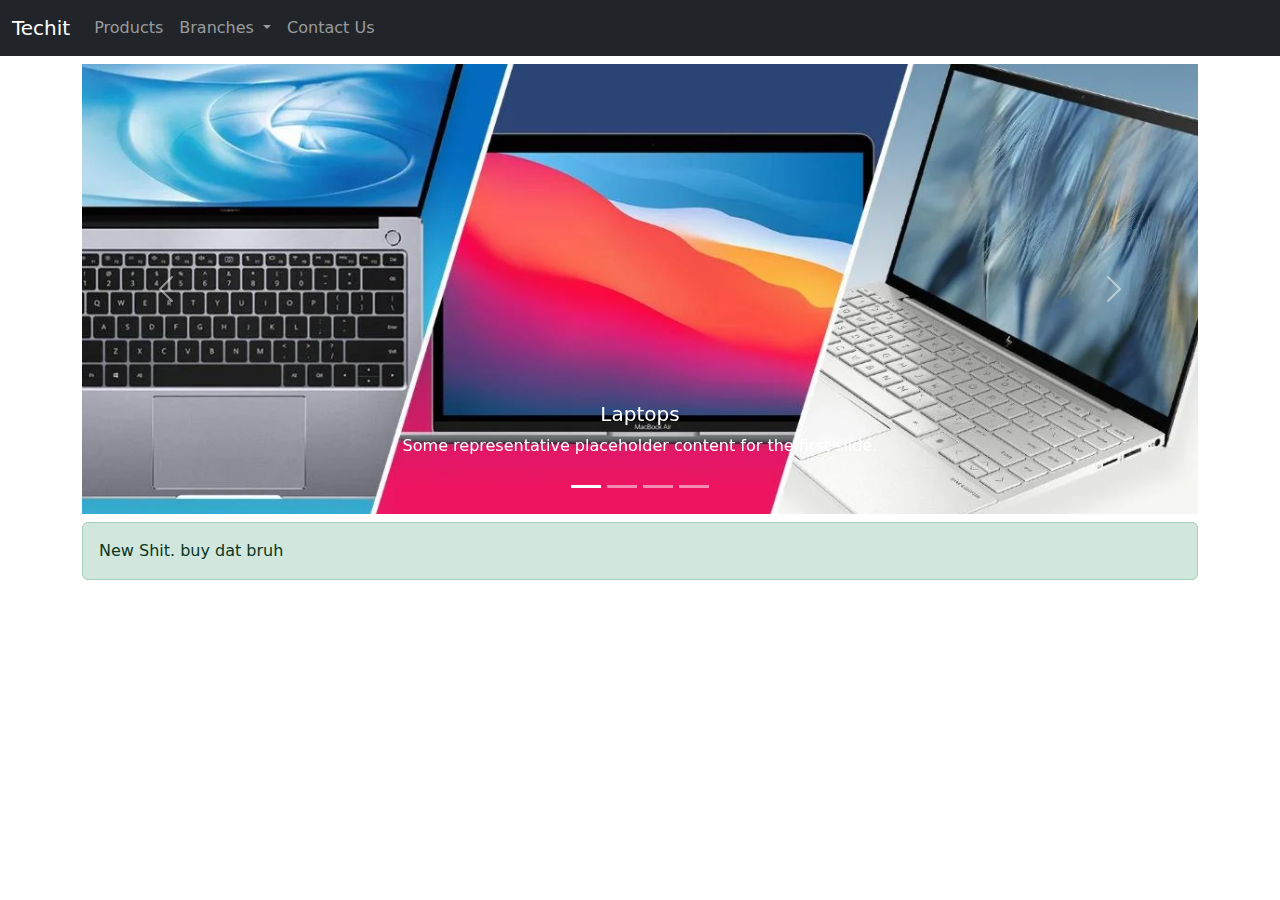
==== index.html @ df87259d "newchanges" ====
<!DOCTYPE html>
<html lang="en">

<head>
    <meta charset="UTF-8">
    <meta http-equiv="X-UA-Compatible" content="IE=edge">
    <meta name="viewport" content="width=device-width, initial-scale=1.0">
    <title>Document</title>
    <link rel="stylesheet" href="https://cdn.jsdelivr.net/npm/bootstrap@5.2.3/dist/css/bootstrap.min.css
">
</head>

<body>
    <style>
        img {
            max-height: 450px;
            object-fit: cover;
        }
    </style>
    <!-- NAVBAR NAVBAR NAVBAR NAVBAR -->
    <nav class="navbar navbar-expand-lg navbar-dark bg-dark">
        <div class="container-fluid">
            <a class="navbar-brand" href="#">Techit</a>
            <button class="navbar-toggler" type="button" data-bs-toggle="collapse"
                data-bs-target="#navbarSupportedContent" aria-controls="navbarSupportedContent" aria-expanded="false"
                aria-label="Toggle navigation">
                <span class="navbar-toggler-icon"></span>
            </button>
            <div class="collapse navbar-collapse" id="navbarSupportedContent">
                <ul class="navbar-nav me-auto mb-2 mb-lg-0">
                    <li class="nav-item">
                        <a class="nav-link" href="products.html">Products</a>
                    </li>
                    <li class="nav-item dropdown">
                        <a class="nav-link dropdown-toggle" href="#" role="button" data-bs-toggle="dropdown"
                            aria-expanded="false">
                            Branches
                        </a>
                        <ul class="dropdown-menu">
                            <li><a class="dropdown-item" href="#">HAIFA</a></li>
                            <li><a class="dropdown-item" href="#">TEL AVIV</a></li>
                            <li>
                                <hr class="dropdown-divider">
                            </li>
                            <li><a class="dropdown-item" href="#">JERUSALEM</a></li>
                        </ul>
                    </li>
                    <li class="nav-item">
                        <a class="nav-link" href="contactUs.html">Contact Us</a>
                    </li>
                </ul>
            </div>
        </div>
    </nav>

    <!-- CONTAINER CONTAINER CONTAINER -->
    <div class="container w-80 mt-2">

        <!-- CAROUSEL CAROUSEL CAROUSEL -->
        <div id="carouselExampleCaptions" class="carousel slide" data-bs-ride="false">
            <div class="carousel-indicators">
                <button type="button" data-bs-target="#carouselExampleCaptions" data-bs-slide-to="0" class="active"
                    aria-current="true" aria-label="Slide 1"></button>
                <button type="button" data-bs-target="#carouselExampleCaptions" data-bs-slide-to="1"
                    aria-label="Slide 2"></button>
                <button type="button" data-bs-target="#carouselExampleCaptions" data-bs-slide-to="2"
                    aria-label="Slide 3"></button>
                <button type="button" data-bs-target="#carouselExampleCaptions" data-bs-slide-to="3"
                    aria-label="Slide 4"></button>
            </div>
            <div class="carousel-inner">
                <div class="carousel-item active">
                    <img src="./images/laptops.webp" class="d-block w-100 " alt="...">
                    <div class="carousel-caption d-none d-md-block">
                        <h5>Laptops</h5>
                        <p>Some representative placeholder content for the first slide.</p>
                    </div>
                </div>
                <div class="carousel-item">
                    <img src="./images/smartphones.webp" class="d-block w-100" alt="...">
                    <div class="carousel-caption d-none d-md-block">
                        <h5>Smartphones</h5>
                        <p>Some representative placeholder content for the second slide.</p>
                    </div>
                </div>
                <div class="carousel-item">
                    <img src="./images/gaming.jpg" class="d-block w-100" alt="...">
                    <div class="carousel-caption d-none d-md-block">
                        <h5>Gaming</h5>
                        <p>Some representative placeholder content for the third slide.</p>
                    </div>
                </div>
                <div class="carousel-item">
                    <img src="./images/storage.jpeg" class="d-block w-100" alt="...">
                    <div class="carousel-caption d-none d-md-block">
                        <h5>Storage</h5>
                        <p>Some representative placeholder content for the third slide.</p>
                    </div>
                </div>
            </div>
            <button class="carousel-control-prev" type="button" data-bs-target="#carouselExampleCaptions"
                data-bs-slide="prev">
                <span class="carousel-control-prev-icon" aria-hidden="true"></span>
                <span class="visually-hidden">Previous</span>
            </button>
            <button class="carousel-control-next" type="button" data-bs-target="#carouselExampleCaptions"
                data-bs-slide="next">
                <span class="carousel-control-next-icon" aria-hidden="true"></span>
                <span class="visually-hidden">Next</span>
            </button>
        </div>

        <!-- ALERT ALERT ALERT -->
        <div class="alert alert-success mt-2" role="alert">
            New Shit. buy dat bruh
        </div>
    </div>



    <script src="https://cdn.jsdelivr.net/npm/bootstrap@5.2.3/dist/js/bootstrap.bundle.min.js
"></script>
</body>

</html>
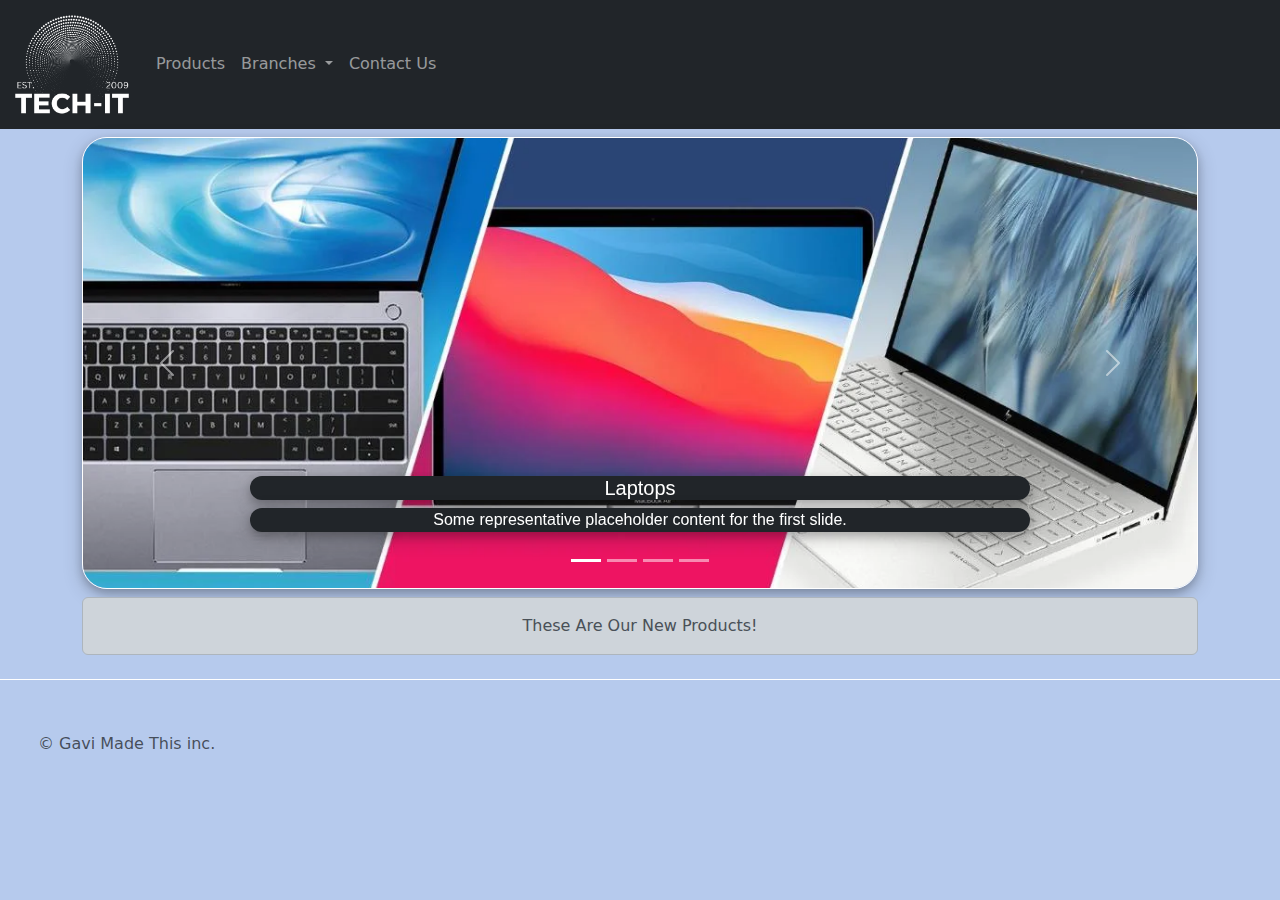
==== commit fad6cf57: "update1" ====
--- a/index.html
+++ b/index.html
@@ -8,6 +8,13 @@
     <title>Document</title>
     <link rel="stylesheet" href="https://cdn.jsdelivr.net/npm/bootstrap@5.2.3/dist/css/bootstrap.min.css
 ">
+    <link rel="stylesheet" href="./CSS/indexCss.css">
+    <link rel="stylesheet" href="https://cdnjs.cloudflare.com/ajax/libs/font-awesome/6.4.0/css/all.min.css"
+        integrity="sha512-iecdLmaskl7CVkqkXNQ/ZH/XLlvWZOJyj7Yy7tcenmpD1ypASozpmT/E0iPtmFIB46ZmdtAc9eNBvH0H/ZpiBw=="
+        crossorigin="anonymous" referrerpolicy="no-referrer" />
+    <link rel="stylesheet" href="https://cdnjs.cloudflare.com/ajax/libs/bootstrap/5.2.3/css/bootstrap.min.css"
+        integrity="sha512-SbiR/eusphKoMVVXysTKG/7VseWii+Y3FdHrt0EpKgpToZeemhqHeZeLWLhJutz/2ut2Vw1uQEj2MbRF+TVBUA=="
+        crossorigin="anonymous" referrerpolicy="no-referrer" />
 </head>
 
 <body>
@@ -17,10 +24,11 @@
             object-fit: cover;
         }
     </style>
+
     <!-- NAVBAR NAVBAR NAVBAR NAVBAR -->
     <nav class="navbar navbar-expand-lg navbar-dark bg-dark">
         <div class="container-fluid">
-            <a class="navbar-brand" href="#">Techit</a>
+            <a class="navbar-brand" href="index.html"><img id="techItLogo" src="./images/tech-it.png" alt=""></a>
             <button class="navbar-toggler" type="button" data-bs-toggle="collapse"
                 data-bs-target="#navbarSupportedContent" aria-controls="navbarSupportedContent" aria-expanded="false"
                 aria-label="Toggle navigation">
@@ -57,7 +65,7 @@
     <div class="container w-80 mt-2">
 
         <!-- CAROUSEL CAROUSEL CAROUSEL -->
-        <div id="carouselExampleCaptions" class="carousel slide" data-bs-ride="false">
+        <div id="carouselExampleCaptions" class="carousel slide border border-white" data-bs-ride="false">
             <div class="carousel-indicators">
                 <button type="button" data-bs-target="#carouselExampleCaptions" data-bs-slide-to="0" class="active"
                     aria-current="true" aria-label="Slide 1"></button>
@@ -72,29 +80,53 @@
                 <div class="carousel-item active">
                     <img src="./images/laptops.webp" class="d-block w-100 " alt="...">
                     <div class="carousel-caption d-none d-md-block">
-                        <h5>Laptops</h5>
-                        <p>Some representative placeholder content for the first slide.</p>
+                        <h5 class="bg-dark carouselCap"
+                            style="font-family: 'Lucida Sans', 'Lucida Sans Regular', 'Lucida Grande', 'Lucida Sans Unicode', Geneva, Verdana, sans-serif;">
+                            Laptops</h5>
+                        <p class="bg-dark carouselCap"
+                            style="font-family: 'Lucida Sans', 'Lucida Sans Regular', 'Lucida Grande', 'Lucida Sans Unicode', Geneva, Verdana, sans-serif;">
+                            Some representative placeholder
+                            content for the
+                            first slide.</p>
                     </div>
                 </div>
                 <div class="carousel-item">
                     <img src="./images/smartphones.webp" class="d-block w-100" alt="...">
                     <div class="carousel-caption d-none d-md-block">
-                        <h5>Smartphones</h5>
-                        <p>Some representative placeholder content for the second slide.</p>
+                        <h5 class="bg-dark carouselCap"
+                            style="font-family: 'Lucida Sans', 'Lucida Sans Regular', 'Lucida Grande', 'Lucida Sans Unicode', Geneva, Verdana, sans-serif;">
+                            Smartphones</h5>
+                        <p class="bg-dark carouselCap"
+                            style="font-family: 'Lucida Sans', 'Lucida Sans Regular', 'Lucida Grande', 'Lucida Sans Unicode', Geneva, Verdana, sans-serif;">
+                            Some representative placeholder
+                            content for the
+                            second slide.</p>
                     </div>
                 </div>
                 <div class="carousel-item">
                     <img src="./images/gaming.jpg" class="d-block w-100" alt="...">
                     <div class="carousel-caption d-none d-md-block">
-                        <h5>Gaming</h5>
-                        <p>Some representative placeholder content for the third slide.</p>
+                        <h5 class="bg-dark carouselCap"
+                            style="font-family: 'Lucida Sans', 'Lucida Sans Regular', 'Lucida Grande', 'Lucida Sans Unicode', Geneva, Verdana, sans-serif;">
+                            Gaming</h5>
+                        <p class="bg-dark carouselCap"
+                            style="font-family: 'Lucida Sans', 'Lucida Sans Regular', 'Lucida Grande', 'Lucida Sans Unicode', Geneva, Verdana, sans-serif;">
+                            Some representative placeholder
+                            content for the
+                            third slide.</p>
                     </div>
                 </div>
                 <div class="carousel-item">
                     <img src="./images/storage.jpeg" class="d-block w-100" alt="...">
                     <div class="carousel-caption d-none d-md-block">
-                        <h5>Storage</h5>
-                        <p>Some representative placeholder content for the third slide.</p>
+                        <h5 class="bg-dark carouselCap"
+                            style="font-family: 'Lucida Sans', 'Lucida Sans Regular', 'Lucida Grande', 'Lucida Sans Unicode', Geneva, Verdana, sans-serif;">
+                            Storage</h5>
+                        <p class="bg-dark carouselCap"
+                            style="font-family: 'Lucida Sans', 'Lucida Sans Regular', 'Lucida Grande', 'Lucida Sans Unicode', Geneva, Verdana, sans-serif;">
+                            Some representative placeholder
+                            content for the
+                            third slide.</p>
                     </div>
                 </div>
             </div>
@@ -111,12 +143,33 @@
         </div>
 
         <!-- ALERT ALERT ALERT -->
-        <div class="alert alert-success mt-2" role="alert">
-            New Shit. buy dat bruh
+        <div class="alert alert-dark mt-2 text-center" role="alert">
+            These Are Our New Products!
         </div>
     </div>
 
+    <footer class="d-flex flex-wrap justify-content-between align-items-center py-3 my-4 border-top border-white">
+        <div class="col-md-4 d-flex align-items-center">
+            <a href="/" class="mb-3 me-2 mb-md-0 text-muted text-decoration-none lh-1">
+                <svg class="bi" width="30" height="24">
+                    <use xlink:href="#bootstrap"></use>
+                </svg>
+            </a>
+            <span class="mb-3 mb-md-0 text-muted">© Gavi Made This inc.</span>
+        </div>
 
+        <ul class="nav col-md-4 p-5 justify-content-end list-unstyled d-flex">
+            <li class="ms-3 footerIcon"><a style="text-decoration:none; color:#1977F2; font-size: 2rem;"
+                    href="https://www.facebook.com/profile.php?id=100007185407196" class="fa-brands fa-facebook"></a>
+            </li>
+            <li class="ms-3 footerIcon"><a style="text-decoration:none; color:#BE5583; font-size: 2rem;"
+                    href="https://www.instagram.com/" class="fa-brands fa-instagram"></a>
+            </li>
+            <li class="ms-3 footerIcon"><a style="text-decoration:none; color:#1C9BEF; font-size: 2rem;"
+                    href="https://twitter.com/prodgavii" class="fa-brands fa-twitter"></a>
+            </li>
+        </ul>
+    </footer>
 
     <script src="https://cdn.jsdelivr.net/npm/bootstrap@5.2.3/dist/js/bootstrap.bundle.min.js
 "></script>
--- a/CSS/indexCss.css
+++ b/CSS/indexCss.css
@@ -0,0 +1,50 @@
+@keyframes color {
+    0% {
+        background: #336bcc5b;
+    }
+
+    20% {
+        background: #33adcc5b;
+    }
+
+    40% {
+        background: #33cc8a5b;
+    }
+
+    60% {
+        background: #032ebd61;
+    }
+
+    80% {
+        background: #a54ade5b;
+    }
+
+    100% {
+        background: #33CCCC5b;
+    }
+}
+
+body {
+    background: #336bcc5b;
+    /* Fallback */
+    animation: color 9s infinite linear;
+    /* text-align: center; */
+    /*     padding: 2em; */
+}
+
+#techItLogo {
+    max-width: 120px;
+}
+
+#carouselExampleCaptions {
+    border-radius: 25px;
+    overflow: hidden;
+    box-shadow: 0 4px 8px 0 rgba(0, 0, 0, 0.2), 0 6px 20px 0 rgba(0, 0, 0, 0.19);
+}
+
+.carouselCap {
+    border-radius: 25px;
+    overflow: hidden;
+    box-shadow: 0 4px 8px 0 rgba(0, 0, 0, 0.2), 0 6px 20px 0 rgba(0, 0, 0, 0.19);
+
+}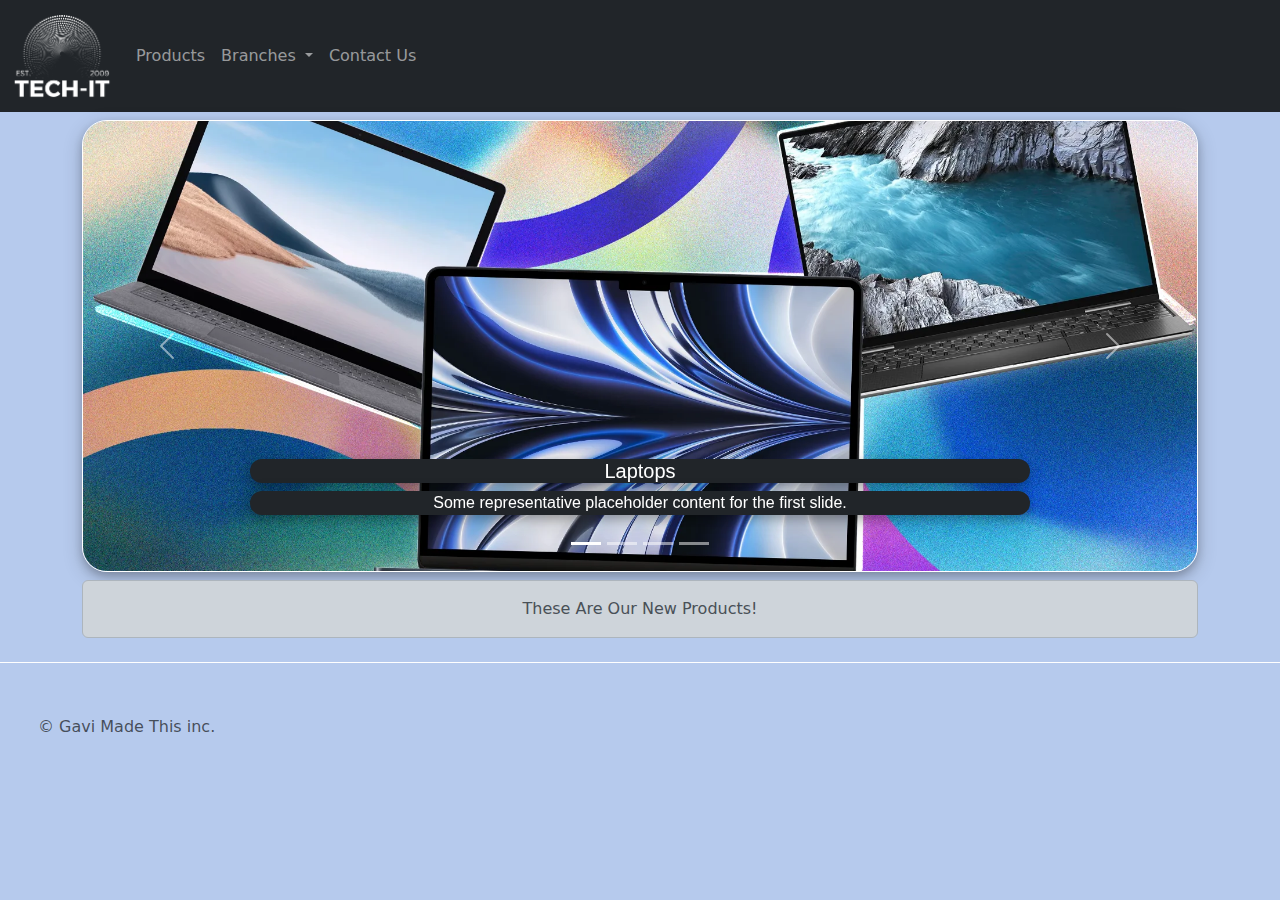
==== commit 39e0bdb0: "new update pics" ====
--- a/index.html
+++ b/index.html
@@ -22,6 +22,13 @@
         img {
             max-height: 450px;
             object-fit: cover;
+        }
+
+        @media(max-width:576px) {
+            img {
+                max-height: 250px;
+
+            }
         }
     </style>
 
@@ -104,7 +111,7 @@
                     </div>
                 </div>
                 <div class="carousel-item">
-                    <img src="./images/gaming.jpg" class="d-block w-100" alt="...">
+                    <img src="./images/gaming.png" class="d-block w-100" alt="...">
                     <div class="carousel-caption d-none d-md-block">
                         <h5 class="bg-dark carouselCap"
                             style="font-family: 'Lucida Sans', 'Lucida Sans Regular', 'Lucida Grande', 'Lucida Sans Unicode', Geneva, Verdana, sans-serif;">
--- a/CSS/indexCss.css
+++ b/CSS/indexCss.css
@@ -33,7 +33,7 @@
 }
 
 #techItLogo {
-    max-width: 120px;
+    max-width: 100px;
 }
 
 #carouselExampleCaptions {
@@ -47,4 +47,14 @@
     overflow: hidden;
     box-shadow: 0 4px 8px 0 rgba(0, 0, 0, 0.2), 0 6px 20px 0 rgba(0, 0, 0, 0.19);
 
+}
+
+.footerIcon {
+    font-size: 2rem;
+    transition: all .3s;
+}
+
+.footerIcon:hover {
+    scale: 1.5;
+    opacity: .7;
 }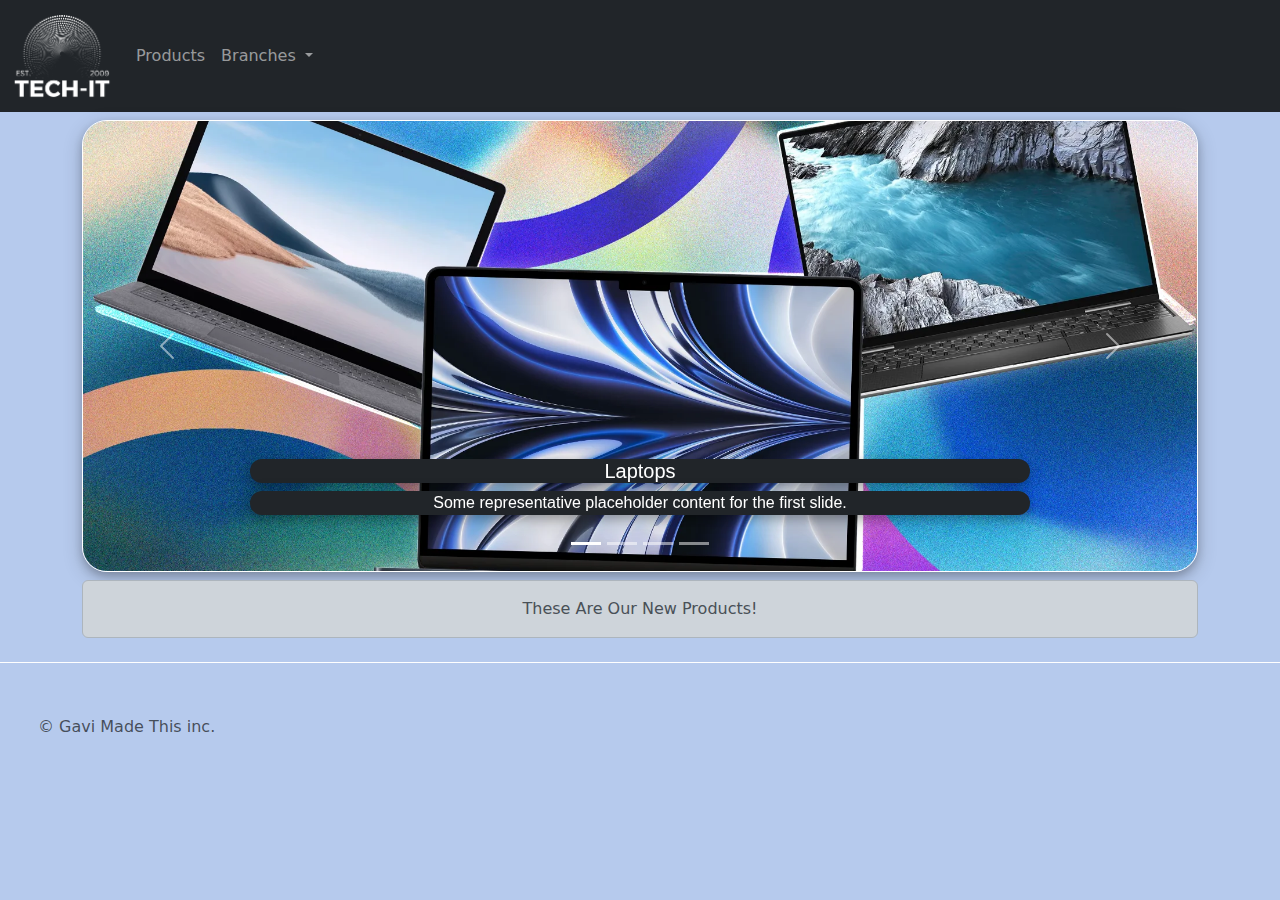
==== commit d6dc0950: "contact delete" ====
--- a/index.html
+++ b/index.html
@@ -27,7 +27,6 @@
         @media(max-width:576px) {
             img {
                 max-height: 250px;
-
             }
         }
     </style>
@@ -59,9 +58,6 @@
                             </li>
                             <li><a class="dropdown-item" href="#">JERUSALEM</a></li>
                         </ul>
-                    </li>
-                    <li class="nav-item">
-                        <a class="nav-link" href="contactUs.html">Contact Us</a>
                     </li>
                 </ul>
             </div>
